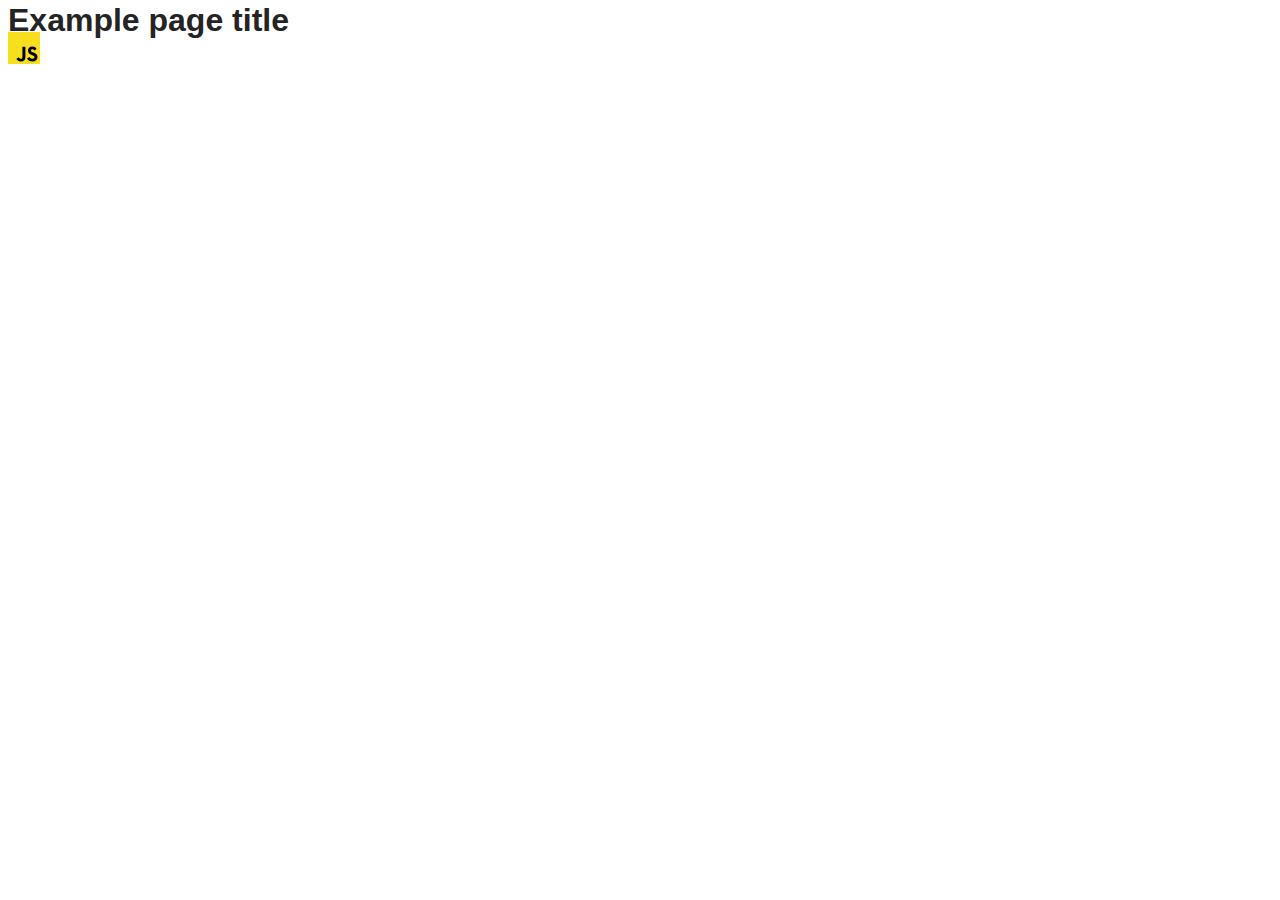
==== src/index.html @ bcc74ed1 "Initial commit" ====
<!DOCTYPE html>
<html lang="en">
  <head>
    <meta charset="UTF-8" />
    <link rel="icon" type="image/svg+xml" href="/favicon.svg" />
    <meta name="viewport" content="width=device-width, initial-scale=1.0" />
    <title>Vanilla App Template</title>
    <link rel="stylesheet" href="./css/styles.css" />
  </head>
  <body>
    <load ="partials/header.html" />

    <section>
      <h1>Example page title</h1>
      <!-- Path to images as from index.html file -->
      <img src="./img/javascript.svg" alt="" />
    </section>

    <!-- Loads the specified .html file -->
    <load ="partials/vite-promo.html" />

    <script type="module" src="./main.js"></script>
  </body>
</html>
---- src/css/styles.css ----
/**
  |============================
  | include css partials with
  | default @import url()
  |============================
*/
@import url('./reset.css');
@import url('./vite-promo.css');
@import url('./header.css');

:root {
  font-family: Inter, Avenir, Helvetica, Arial, sans-serif;
  font-size: 16px;
  line-height: 24px;
  font-weight: 400;

  color: #242424;
  background-color: rgba(255, 255, 255, 0.87);

  font-synthesis: none;
  text-rendering: optimizeLegibility;
  -webkit-font-smoothing: antialiased;
  -moz-osx-font-smoothing: grayscale;
  -webkit-text-size-adjust: 100%;
}
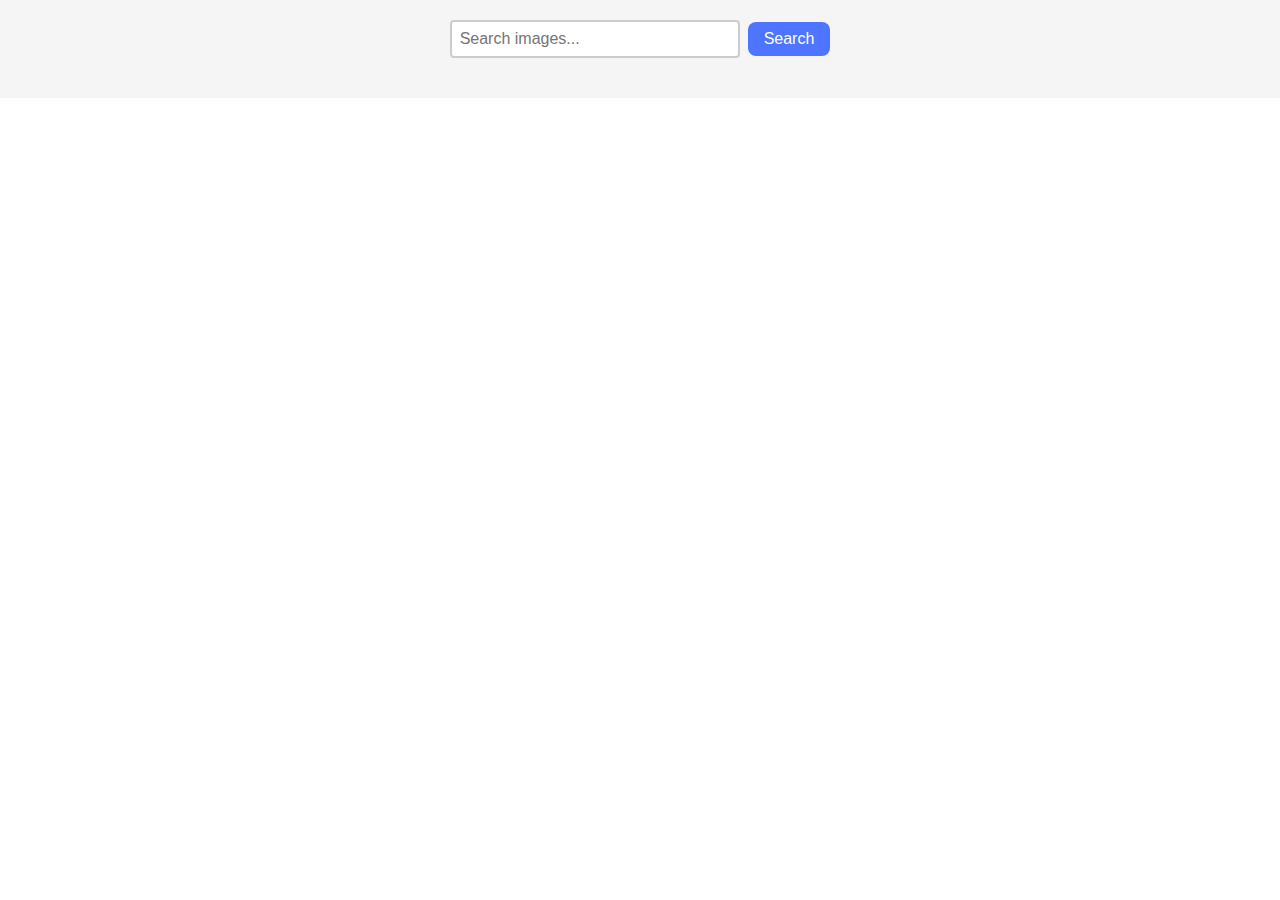
==== commit 652b064e: "add all files" ====
--- a/src/index.html
+++ b/src/index.html
@@ -4,21 +4,23 @@
     <meta charset="UTF-8" />
     <link rel="icon" type="image/svg+xml" href="/favicon.svg" />
     <meta name="viewport" content="width=device-width, initial-scale=1.0" />
-    <title>Vanilla App Template</title>
+    <title>Gallery</title>
     <link rel="stylesheet" href="./css/styles.css" />
   </head>
   <body>
-    <load ="partials/header.html" />
-
     <section>
-      <h1>Example page title</h1>
-      <!-- Path to images as from index.html file -->
-      <img src="./img/javascript.svg" alt="" />
+      <form id="search-form" class="search-form">
+        <input
+          type="text"
+          name="searchQuery"
+          autocomplete="off"
+          placeholder="Search images..."
+        />
+        <button type="submit">Search</button>
+      </form>
+      <div class="gallery"></div>
+      <div class="loader"></div>
     </section>
-
-    <!-- Loads the specified .html file -->
-    <load ="partials/vite-promo.html" />
-
     <script type="module" src="./main.js"></script>
   </body>
 </html>
--- a/src/css/styles.css
+++ b/src/css/styles.css
@@ -5,8 +5,8 @@
   |============================
 */
 @import url('./reset.css');
-@import url('./vite-promo.css');
 @import url('./header.css');
+@import url('./gallery.css');
 
 :root {
   font-family: Inter, Avenir, Helvetica, Arial, sans-serif;
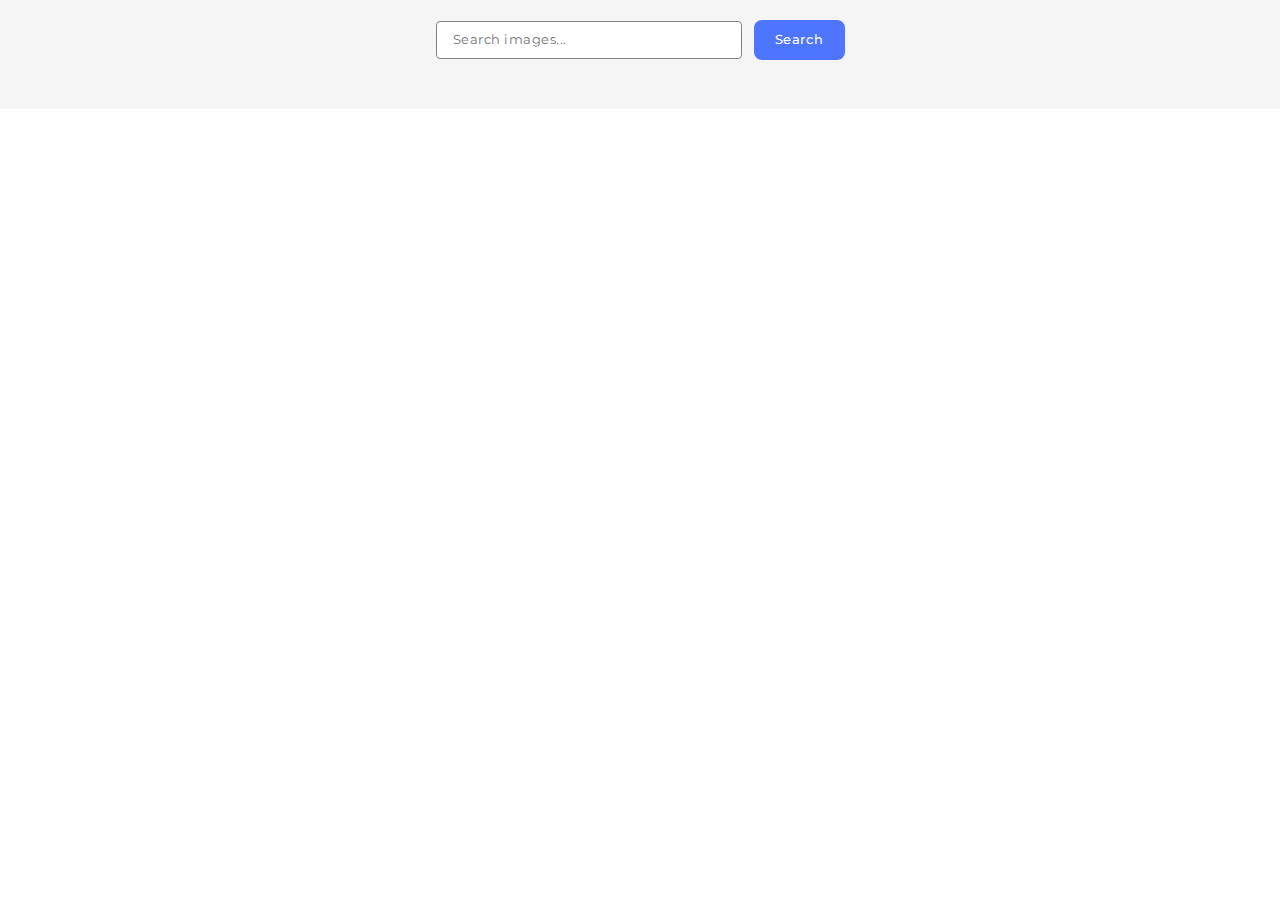
==== commit c7477564: "update all files" ====
--- a/src/index.html
+++ b/src/index.html
@@ -2,25 +2,31 @@
 <html lang="en">
   <head>
     <meta charset="UTF-8" />
-    <link rel="icon" type="image/svg+xml" href="/favicon.svg" />
     <meta name="viewport" content="width=device-width, initial-scale=1.0" />
     <title>Gallery</title>
+    <link rel="preconnect" href="https://fonts.googleapis.com" />
+    <link rel="preconnect" href="https://fonts.gstatic.com" crossorigin />
+    <link
+      href="https://fonts.googleapis.com/css2?family=Montserrat:ital,wght@0,100..900;1,100..900&display=swap"
+      rel="stylesheet"
+    />
     <link rel="stylesheet" href="./css/styles.css" />
+    <script type="module" defer src="./main.js"></script>
   </head>
   <body>
-    <section>
-      <form id="search-form" class="search-form">
-        <input
-          type="text"
-          name="searchQuery"
-          autocomplete="off"
-          placeholder="Search images..."
-        />
-        <button type="submit">Search</button>
-      </form>
-      <div class="gallery"></div>
-      <div class="loader"></div>
+    <form class="search-form js-search-form">
+      <input
+        class="search-input"
+        type="text"
+        name="searchtext"
+        placeholder="Search images..."
+      />
+      <button class="search-button" type="submit">Search</button>
+    </form>
+
+    <section class="container">
+      <span class="js-loader"></span>
+      <ul class="gallery js-gallery"></ul>
     </section>
-    <script type="module" src="./main.js"></script>
   </body>
 </html>
